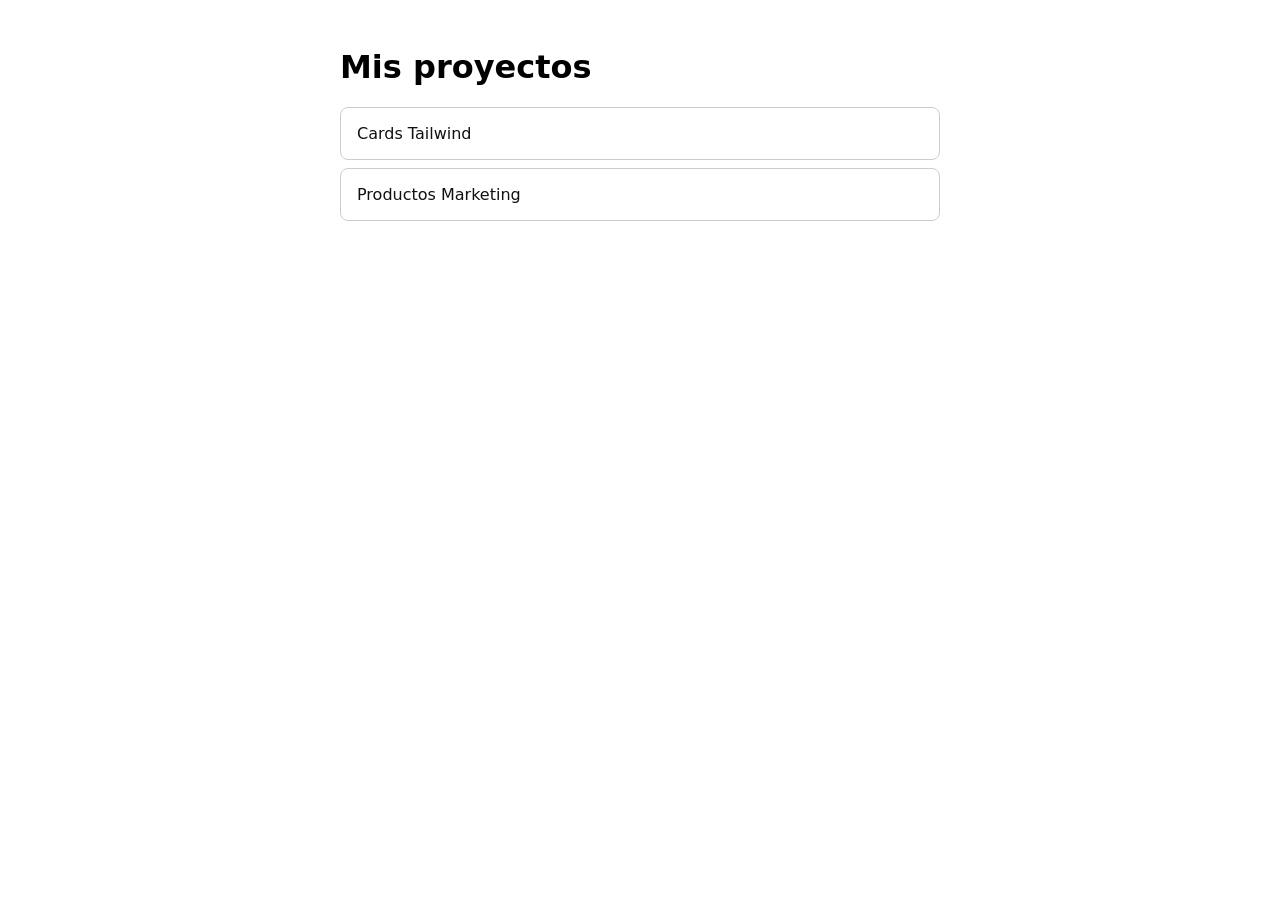
==== index.html @ 0c2b2ca6 "Add initial HTML structure for project page" ====
<!DOCTYPE html>
<html lang="es">
<head>
  <meta charset="UTF-8">
  <meta name="viewport" content="width=device-width, initial-scale=1.0">
  <title>Only-yusef | Proyectos</title>
  <style>
    body { font-family: system-ui, sans-serif; max-width: 600px; margin: 3rem auto; padding: 0 1rem; }
    a { display: block; padding: 1rem; margin: .5rem 0; border: 1px solid #ccc; border-radius: 8px; text-decoration: none; color: #111; }
    a:hover { background: #f3f3f3; }
  </style>
</head>
<body>
  <h1>Mis proyectos</h1>
  <a href="Cards-tailwind/">Cards Tailwind</a>
  <a href="productos-marketing-main/">Productos Marketing</a>
</body>
</html>
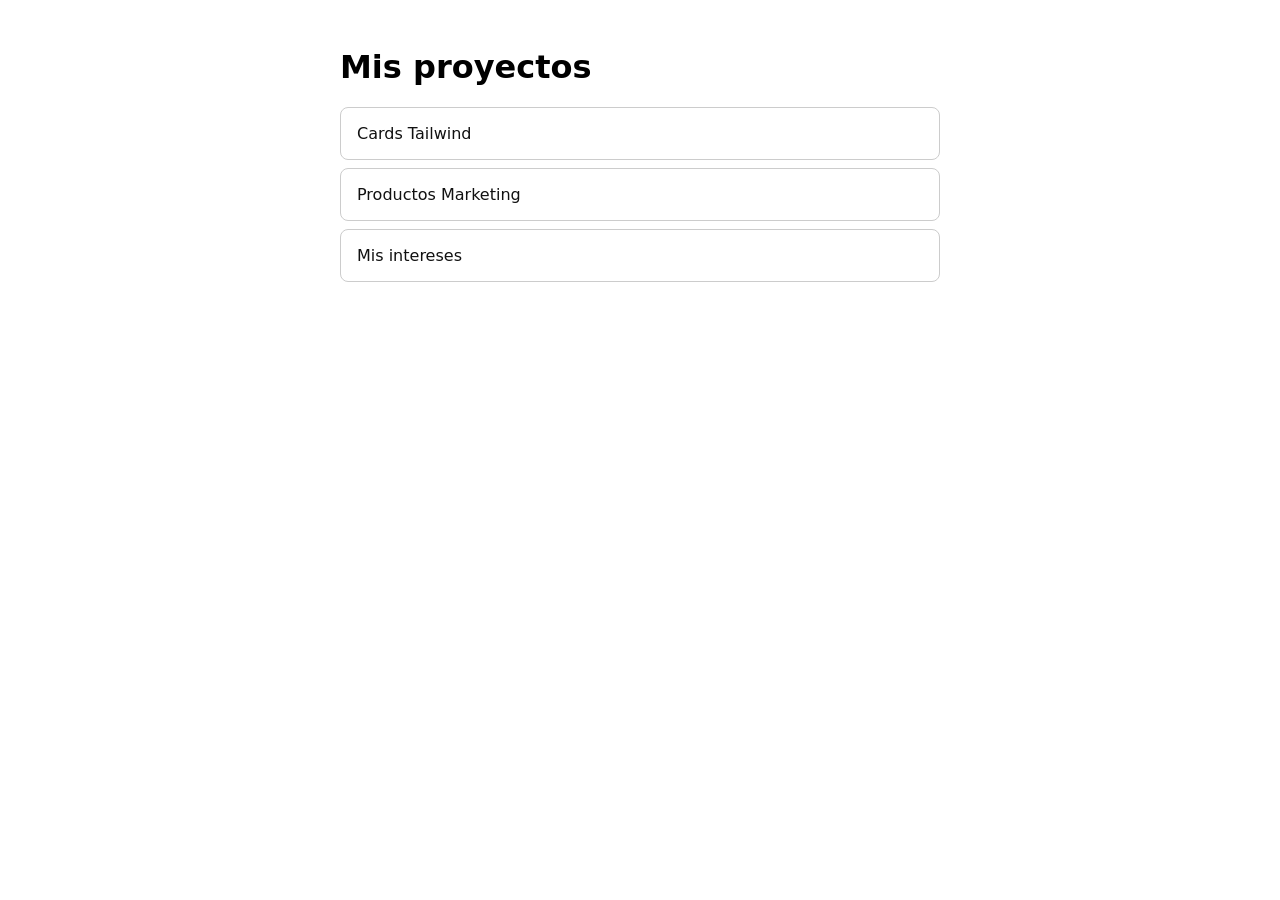
==== commit 58383c8d: "Add link to 'Mis intereses' in index.html" ====
--- a/index.html
+++ b/index.html
@@ -14,5 +14,6 @@
   <h1>Mis proyectos</h1>
   <a href="Cards-tailwind/">Cards Tailwind</a>
   <a href="productos-marketing-main/">Productos Marketing</a>
+  <a href="Mis intereses(Trabajo del perro)">Mis intereses</a>
 </body>
 </html>
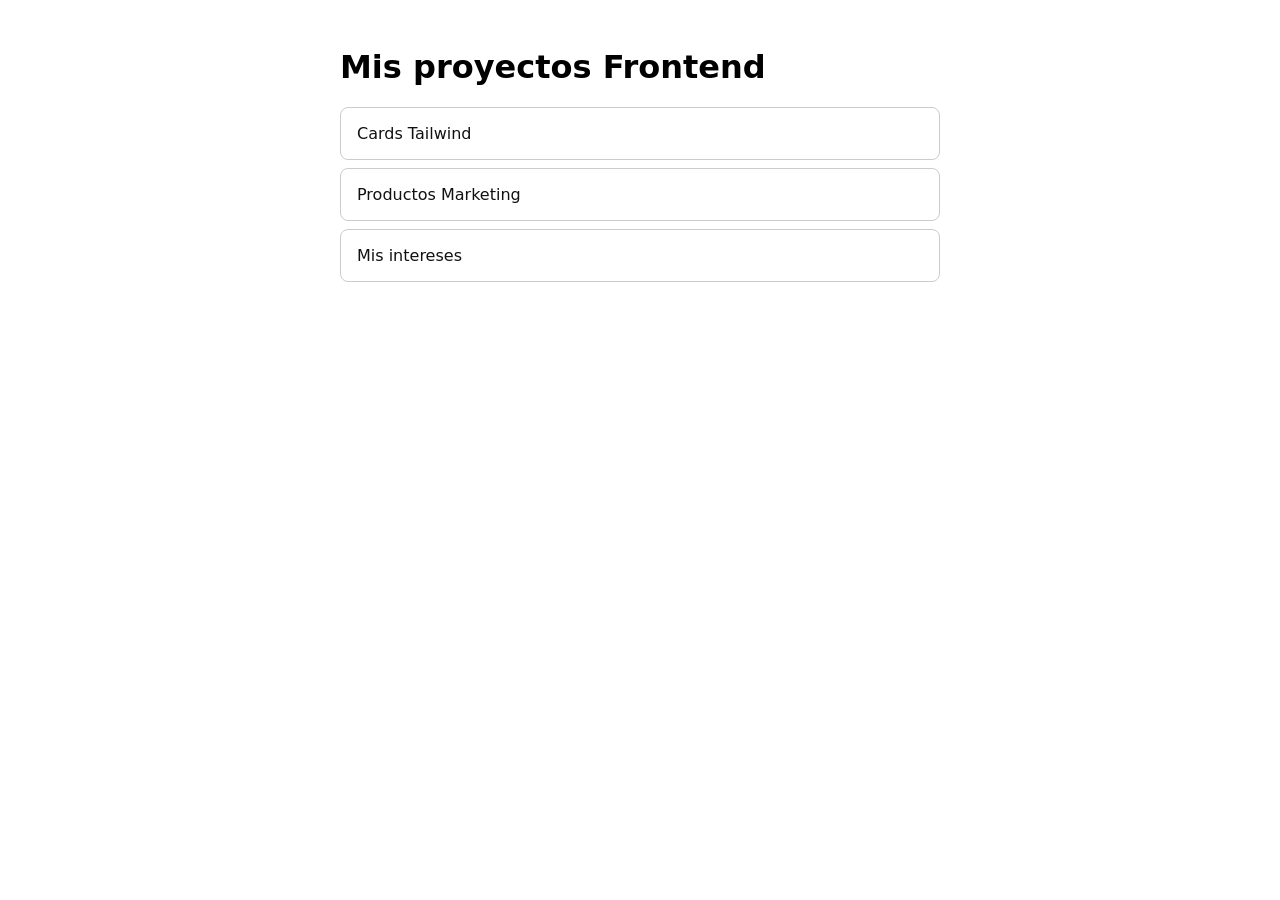
==== commit 8ced08bf: "Update index.html" ====
--- a/index.html
+++ b/index.html
@@ -11,9 +11,9 @@
   </style>
 </head>
 <body>
-  <h1>Mis proyectos</h1>
+  <h1>Mis proyectos Frontend</h1>
   <a href="Cards-tailwind/">Cards Tailwind</a>
   <a href="productos-marketing-main/">Productos Marketing</a>
-  <a href="Mis intereses(Trabajo del perro)">Mis intereses</a>
+  <a href="mis-intereses/">Mis intereses</a>
 </body>
 </html>
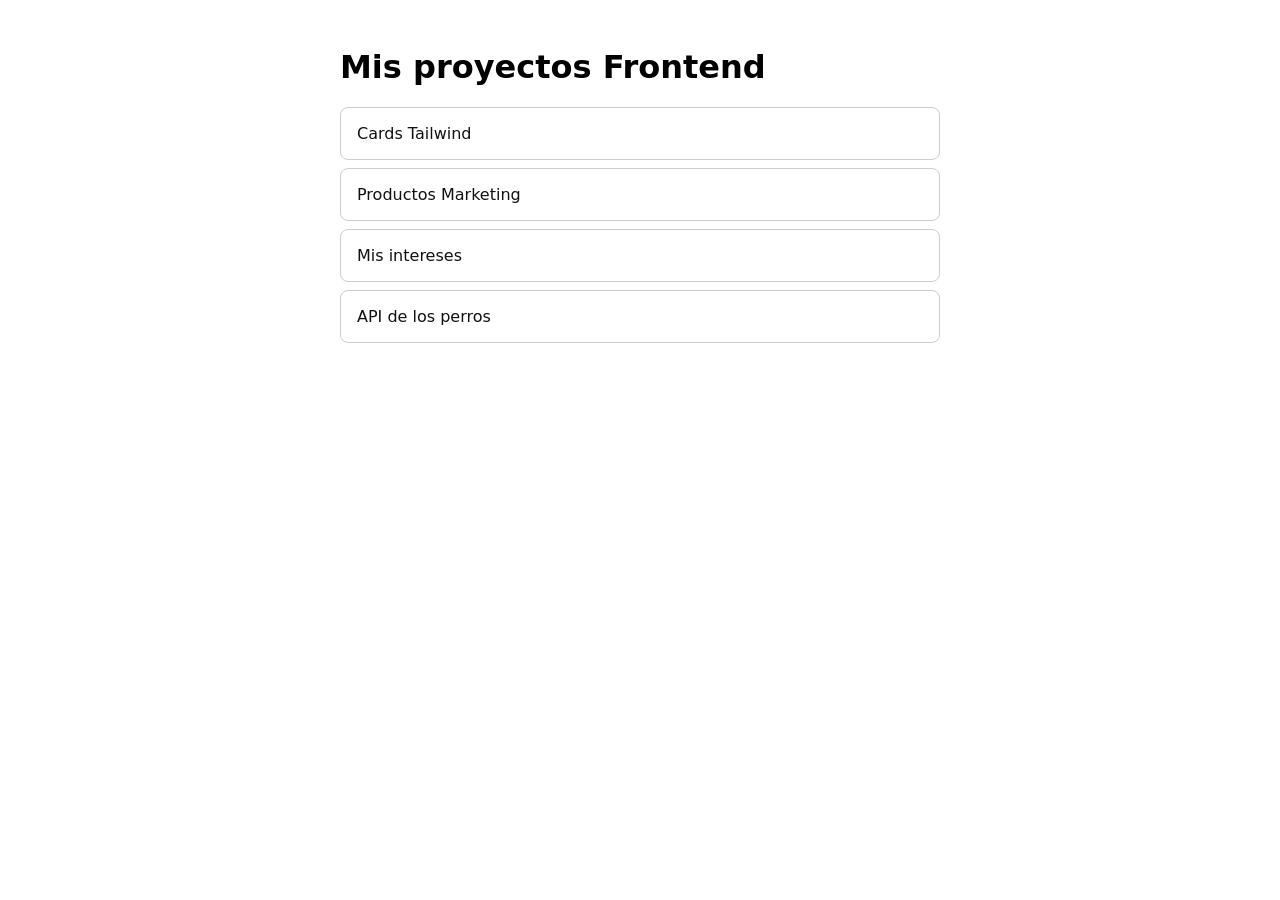
==== commit a4d81f9b: "Add link to 'API de los perros' in index.html" ====
--- a/index.html
+++ b/index.html
@@ -15,5 +15,6 @@
   <a href="Cards-tailwind/">Cards Tailwind</a>
   <a href="productos-marketing-main/">Productos Marketing</a>
   <a href="mis-intereses/">Mis intereses</a>
+  <a href="API-perros/">API de los perros</a>
 </body>
 </html>
